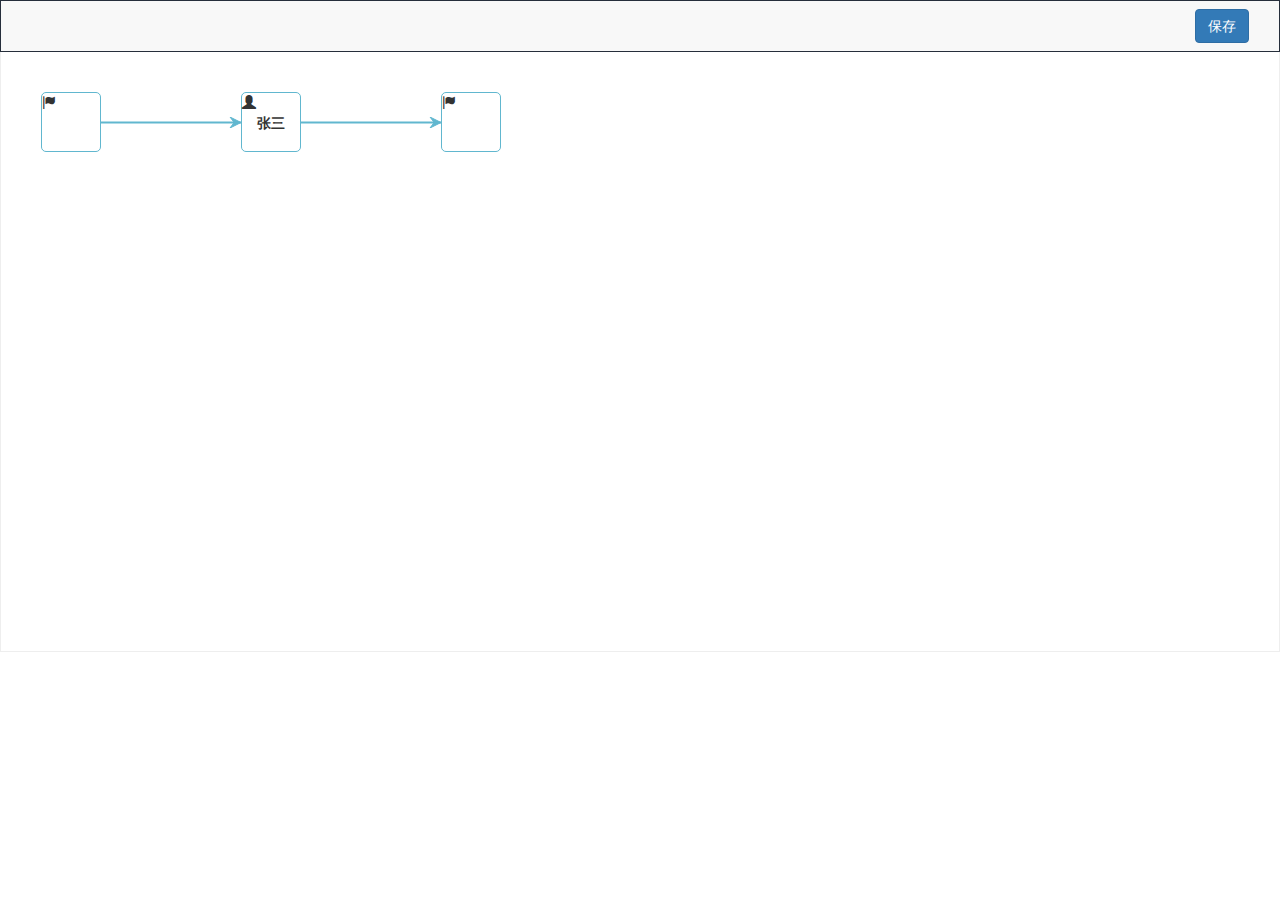
==== index-v2.html @ 49735f6e "implement batch operation" ====
<!doctype html>
<html>
<head>
  <title>nxmodeler-demo</title>
  <link rel="stylesheet" type="text/css" href="lib/jquery-ui/css/base/jquery-ui-1.10.4.custom.css" />
  <link rel="stylesheet" type="text/css" href="lib/bootstrap/3.3.7/css/bootstrap.css" />
  <link rel="stylesheet" type="text/css" href="lib/DataTables-Bootstrap3/1.10.16/datatables.css" />
  <link rel="stylesheet" type="text/css" href="lib/ztree/zTreeStyle/zTreeStyle.css" />
  <link rel="stylesheet" type="text/css" href="nx-modeler-v2.css" />
</head>

<body>
  <div id="modeler"></div>

  <script src="lib/jquery-ui/js/jquery-1.10.2.js"></script>
  <script src="lib/jquery-ui/js/jquery-ui-1.10.4.custom.js"></script>
  <script src="lib/jquery-ui-contextmenu-1.18.1/jquery.ui-contextmenu.js"></script>
  <script src="lib/bootstrap/3.3.7/js/bootstrap.js"></script>
  <script src="lib/ztree/jquery.ztree.core-3.5.js"></script>
  <script src="lib/DataTables-Bootstrap3/1.10.16/datatables.js"></script>
  <script src="lib/jsplumb.js"></script>
  <!-- <script src="example_model.js"></script> -->
  <script src="nx-modeler-v2.js"></script>
  <script>
    $(function () {
      $('#modeler').nxmodeler({
        commiter: {
          assignee: '0001',
          name: '张三'
        },
        // model: model2,
        onSave: function(modelName, model){
          console.log('modelName: ' + modelName);
          console.log(JSON.stringify(model, null, 2));
        }
      });
    });
  </script>
</body>
</html>
---- lib/DataTables-Bootstrap3/1.10.16/datatables.css ----
/*
 * This combined file was created by the DataTables downloader builder:
 *   https://datatables.net/download
 *
 * To rebuild or modify this file with the latest versions of the included
 * software please visit:
 *   https://datatables.net/download/#bs/dt-1.10.16/sl-1.2.4
 *
 * Included libraries:
 *   DataTables 1.10.16, Select 1.2.4
 */

table.dataTable {
  clear: both;
  margin-top: 6px !important;
  margin-bottom: 6px !important;
  max-width: none !important;
  border-collapse: separate !important;
}
table.dataTable td,
table.dataTable th {
  -webkit-box-sizing: content-box;
  box-sizing: content-box;
}
table.dataTable td.dataTables_empty,
table.dataTable th.dataTables_empty {
  text-align: center;
}
table.dataTable.nowrap th,
table.dataTable.nowrap td {
  white-space: nowrap;
}

div.dataTables_wrapper div.dataTables_length label {
  font-weight: normal;
  text-align: left;
  white-space: nowrap;
}
div.dataTables_wrapper div.dataTables_length select {
  width: 75px;
  display: inline-block;
}
div.dataTables_wrapper div.dataTables_filter {
  text-align: right;
}
div.dataTables_wrapper div.dataTables_filter label {
  font-weight: normal;
  white-space: nowrap;
  text-align: left;
}
div.dataTables_wrapper div.dataTables_filter input {
  margin-left: 0.5em;
  display: inline-block;
  width: auto;
}
div.dataTables_wrapper div.dataTables_info {
  padding-top: 8px;
  white-space: nowrap;
}
div.dataTables_wrapper div.dataTables_paginate {
  margin: 0;
  white-space: nowrap;
  text-align: right;
}
div.dataTables_wrapper div.dataTables_paginate ul.pagination {
  margin: 2px 0;
  white-space: nowrap;
}
div.dataTables_wrapper div.dataTables_processing {
  position: absolute;
  top: 50%;
  left: 50%;
  width: 200px;
  margin-left: -100px;
  margin-top: -26px;
  text-align: center;
  padding: 1em 0;
}

table.dataTable thead > tr > th.sorting_asc, table.dataTable thead > tr > th.sorting_desc, table.dataTable thead > tr > th.sorting,
table.dataTable thead > tr > td.sorting_asc,
table.dataTable thead > tr > td.sorting_desc,
table.dataTable thead > tr > td.sorting {
  padding-right: 30px;
}
table.dataTable thead > tr > th:active,
table.dataTable thead > tr > td:active {
  outline: none;
}
table.dataTable thead .sorting,
table.dataTable thead .sorting_asc,
table.dataTable thead .sorting_desc,
table.dataTable thead .sorting_asc_disabled,
table.dataTable thead .sorting_desc_disabled {
  cursor: pointer;
  position: relative;
}
table.dataTable thead .sorting:after,
table.dataTable thead .sorting_asc:after,
table.dataTable thead .sorting_desc:after,
table.dataTable thead .sorting_asc_disabled:after,
table.dataTable thead .sorting_desc_disabled:after {
  position: absolute;
  bottom: 8px;
  right: 8px;
  display: block;
  font-family: 'Glyphicons Halflings';
  opacity: 0.5;
}
table.dataTable thead .sorting:after {
  opacity: 0.2;
  content: "\e150";
  /* sort */
}
table.dataTable thead .sorting_asc:after {
  content: "\e155";
  /* sort-by-attributes */
}
table.dataTable thead .sorting_desc:after {
  content: "\e156";
  /* sort-by-attributes-alt */
}
table.dataTable thead .sorting_asc_disabled:after,
table.dataTable thead .sorting_desc_disabled:after {
  color: #eee;
}

div.dataTables_scrollHead table.dataTable {
  margin-bottom: 0 !important;
}

div.dataTables_scrollBody > table {
  border-top: none;
  margin-top: 0 !important;
  margin-bottom: 0 !important;
}
div.dataTables_scrollBody > table > thead .sorting:after,
div.dataTables_scrollBody > table > thead .sorting_asc:after,
div.dataTables_scrollBody > table > thead .sorting_desc:after {
  display: none;
}
div.dataTables_scrollBody > table > tbody > tr:first-child > th,
div.dataTables_scrollBody > table > tbody > tr:first-child > td {
  border-top: none;
}

div.dataTables_scrollFoot > .dataTables_scrollFootInner {
  box-sizing: content-box;
}
div.dataTables_scrollFoot > .dataTables_scrollFootInner > table {
  margin-top: 0 !important;
  border-top: none;
}

@media screen and (max-width: 767px) {
  div.dataTables_wrapper div.dataTables_length,
  div.dataTables_wrapper div.dataTables_filter,
  div.dataTables_wrapper div.dataTables_info,
  div.dataTables_wrapper div.dataTables_paginate {
    text-align: center;
  }
}
table.dataTable.table-condensed > thead > tr > th {
  padding-right: 20px;
}
table.dataTable.table-condensed .sorting:after,
table.dataTable.table-condensed .sorting_asc:after,
table.dataTable.table-condensed .sorting_desc:after {
  top: 6px;
  right: 6px;
}

table.table-bordered.dataTable th,
table.table-bordered.dataTable td {
  border-left-width: 0;
}
table.table-bordered.dataTable th:last-child, table.table-bordered.dataTable th:last-child,
table.table-bordered.dataTable td:last-child,
table.table-bordered.dataTable td:last-child {
  border-right-width: 0;
}
table.table-bordered.dataTable tbody th,
table.table-bordered.dataTable tbody td {
  border-bottom-width: 0;
}

div.dataTables_scrollHead table.table-bordered {
  border-bottom-width: 0;
}

div.table-responsive > div.dataTables_wrapper > div.row {
  margin: 0;
}
div.table-responsive > div.dataTables_wrapper > div.row > div[class^="col-"]:first-child {
  padding-left: 0;
}
div.table-responsive > div.dataTables_wrapper > div.row > div[class^="col-"]:last-child {
  padding-right: 0;
}


table.dataTable tbody > tr.selected,
table.dataTable tbody > tr > .selected {
  background-color: #08C;
}
table.dataTable.stripe tbody > tr.odd.selected,
table.dataTable.stripe tbody > tr.odd > .selected, table.dataTable.display tbody > tr.odd.selected,
table.dataTable.display tbody > tr.odd > .selected {
  background-color: #0085c7;
}
table.dataTable.hover tbody > tr.selected:hover,
table.dataTable.hover tbody > tr > .selected:hover, table.dataTable.display tbody > tr.selected:hover,
table.dataTable.display tbody > tr > .selected:hover {
  background-color: #0083c5;
}
table.dataTable.order-column tbody > tr.selected > .sorting_1,
table.dataTable.order-column tbody > tr.selected > .sorting_2,
table.dataTable.order-column tbody > tr.selected > .sorting_3,
table.dataTable.order-column tbody > tr > .selected, table.dataTable.display tbody > tr.selected > .sorting_1,
table.dataTable.display tbody > tr.selected > .sorting_2,
table.dataTable.display tbody > tr.selected > .sorting_3,
table.dataTable.display tbody > tr > .selected {
  background-color: #0085c8;
}
table.dataTable.display tbody > tr.odd.selected > .sorting_1, table.dataTable.order-column.stripe tbody > tr.odd.selected > .sorting_1 {
  background-color: #0081c1;
}
table.dataTable.display tbody > tr.odd.selected > .sorting_2, table.dataTable.order-column.stripe tbody > tr.odd.selected > .sorting_2 {
  background-color: #0082c2;
}
table.dataTable.display tbody > tr.odd.selected > .sorting_3, table.dataTable.order-column.stripe tbody > tr.odd.selected > .sorting_3 {
  background-color: #0083c4;
}
table.dataTable.display tbody > tr.even.selected > .sorting_1, table.dataTable.order-column.stripe tbody > tr.even.selected > .sorting_1 {
  background-color: #0085c8;
}
table.dataTable.display tbody > tr.even.selected > .sorting_2, table.dataTable.order-column.stripe tbody > tr.even.selected > .sorting_2 {
  background-color: #0086ca;
}
table.dataTable.display tbody > tr.even.selected > .sorting_3, table.dataTable.order-column.stripe tbody > tr.even.selected > .sorting_3 {
  background-color: #0087cb;
}
table.dataTable.display tbody > tr.odd > .selected, table.dataTable.order-column.stripe tbody > tr.odd > .selected {
  background-color: #0081c1;
}
table.dataTable.display tbody > tr.even > .selected, table.dataTable.order-column.stripe tbody > tr.even > .selected {
  background-color: #0085c8;
}
table.dataTable.display tbody > tr.selected:hover > .sorting_1, table.dataTable.order-column.hover tbody > tr.selected:hover > .sorting_1 {
  background-color: #007dbb;
}
table.dataTable.display tbody > tr.selected:hover > .sorting_2, table.dataTable.order-column.hover tbody > tr.selected:hover > .sorting_2 {
  background-color: #007ebd;
}
table.dataTable.display tbody > tr.selected:hover > .sorting_3, table.dataTable.order-column.hover tbody > tr.selected:hover > .sorting_3 {
  background-color: #007fbf;
}
table.dataTable.display tbody > tr:hover > .selected,
table.dataTable.display tbody > tr > .selected:hover, table.dataTable.order-column.hover tbody > tr:hover > .selected,
table.dataTable.order-column.hover tbody > tr > .selected:hover {
  background-color: #007dbb;
}
table.dataTable tbody td.select-checkbox,
table.dataTable tbody th.select-checkbox {
  position: relative;
}
table.dataTable tbody td.select-checkbox:before, table.dataTable tbody td.select-checkbox:after,
table.dataTable tbody th.select-checkbox:before,
table.dataTable tbody th.select-checkbox:after {
  display: block;
  position: absolute;
  top: 1.2em;
  left: 50%;
  width: 12px;
  height: 12px;
  box-sizing: border-box;
}
table.dataTable tbody td.select-checkbox:before,
table.dataTable tbody th.select-checkbox:before {
  content: ' ';
  margin-top: -6px;
  margin-left: -6px;
  border: 1px solid black;
  border-radius: 3px;
}
table.dataTable tr.selected td.select-checkbox:after,
table.dataTable tr.selected th.select-checkbox:after {
  content: '\2714';
  margin-top: -11px;
  margin-left: -4px;
  text-align: center;
  text-shadow: 1px 1px #B0BED9, -1px -1px #B0BED9, 1px -1px #B0BED9, -1px 1px #B0BED9;
}

div.dataTables_wrapper span.select-info,
div.dataTables_wrapper span.select-item {
  margin-left: 0.5em;
}

@media screen and (max-width: 640px) {
  div.dataTables_wrapper span.select-info,
  div.dataTables_wrapper span.select-item {
    margin-left: 0;
    display: block;
  }
}
table.dataTable tbody tr.selected,
table.dataTable tbody th.selected,
table.dataTable tbody td.selected {
  color: white;
}
table.dataTable tbody tr.selected a,
table.dataTable tbody th.selected a,
table.dataTable tbody td.selected a {
  color: #a2d4ed;
}
---- lib/ztree/zTreeStyle/zTreeStyle.css ----
/*-------------------------------------
zTree Style

version:	3.4
author:		Hunter.z
email:		hunter.z@263.net
website:	http://code.google.com/p/jquerytree/

-------------------------------------*/

.ztree * {padding:0; margin:0; font-size:12px; font-family: Verdana, Arial, Helvetica, AppleGothic, sans-serif}
.ztree {margin:0; padding:5px; color:#333;height: 500px;overflow-y: auto;overflow-x: auto; }
.ztree li{padding:0; margin:0; list-style:none; line-height:14px; text-align:left; white-space:nowrap; outline:0}
.ztree li ul{ margin:0; padding:0 0 0 18px}
.ztree li ul.line{ background:url(./img/line_conn.gif) 0 0 repeat-y;}

.ztree li a {padding:1px 3px 0 0; margin:0; cursor:pointer; height:17px; color:#333; background-color: transparent;
	text-decoration:none; vertical-align:top; display: inline-block}
.ztree li a:hover {text-decoration:underline}
.ztree li a.curSelectedNode {padding-top:0px; background-color:#FFE6B0; color:black; height:16px; border:1px #FFB951 solid; opacity:0.8;}
.ztree li a.curSelectedNode_Edit {padding-top:0px; background-color:#FFE6B0; color:black; height:16px; border:1px #FFB951 solid; opacity:0.8;}
.ztree li a.tmpTargetNode_inner {padding-top:0px; background-color:#316AC5; color:white; height:16px; border:1px #316AC5 solid;
	opacity:0.8; filter:alpha(opacity=80)}
.ztree li a.tmpTargetNode_prev {}
.ztree li a.tmpTargetNode_next {}
.ztree li a input.rename {height:14px; width:80px; padding:0; margin:0;
	font-size:12px; border:1px #7EC4CC solid; *border:0px}
.ztree li span {line-height:16px; margin-right:2px}
.ztree li span.button {line-height:0; margin:0; width:16px; height:16px; display: inline-block; vertical-align:middle;
	border:0 none; cursor: pointer;outline:none;
	background-color:transparent; background-repeat:no-repeat; background-attachment: scroll;
	background-image:url("./img/zTreeStandard.png"); *background-image:url("./img/zTreeStandard.gif")}

.ztree li span.button.chk {width:13px; height:13px; margin:0 3px 0 0; cursor: auto}
.ztree li span.button.chk.checkbox_false_full {background-position:0 0}
.ztree li span.button.chk.checkbox_false_full_focus {background-position:0 -14px}
.ztree li span.button.chk.checkbox_false_part {background-position:0 -28px}
.ztree li span.button.chk.checkbox_false_part_focus {background-position:0 -42px}
.ztree li span.button.chk.checkbox_false_disable {background-position:0 -56px}
.ztree li span.button.chk.checkbox_true_full {background-position:-14px 0}
.ztree li span.button.chk.checkbox_true_full_focus {background-position:-14px -14px}
.ztree li span.button.chk.checkbox_true_part {background-position:-14px -28px}
.ztree li span.button.chk.checkbox_true_part_focus {background-position:-14px -42px}
.ztree li span.button.chk.checkbox_true_disable {background-position:-14px -56px}
.ztree li span.button.chk.radio_false_full {background-position:-28px 0}
.ztree li span.button.chk.radio_false_full_focus {background-position:-28px -14px}
.ztree li span.button.chk.radio_false_part {background-position:-28px -28px}
.ztree li span.button.chk.radio_false_part_focus {background-position:-28px -42px}
.ztree li span.button.chk.radio_false_disable {background-position:-28px -56px}
.ztree li span.button.chk.radio_true_full {background-position:-42px 0}
.ztree li span.button.chk.radio_true_full_focus {background-position:-42px -14px}
.ztree li span.button.chk.radio_true_part {background-position:-42px -28px}
.ztree li span.button.chk.radio_true_part_focus {background-position:-42px -42px}
.ztree li span.button.chk.radio_true_disable {background-position:-42px -56px}

.ztree li span.button.switch {width:18px; height:18px}
.ztree li span.button.root_open{background-position:-92px -54px}
.ztree li span.button.root_close{background-position:-74px -54px}
.ztree li span.button.roots_open{background-position:-92px 0}
.ztree li span.button.roots_close{background-position:-74px 0}
.ztree li span.button.center_open{background-position:-92px -18px}
.ztree li span.button.center_close{background-position:-74px -18px}
.ztree li span.button.bottom_open{background-position:-92px -36px}
.ztree li span.button.bottom_close{background-position:-74px -36px}
.ztree li span.button.noline_open{background-position:-92px -72px}
.ztree li span.button.noline_close{background-position:-74px -72px}
.ztree li span.button.root_docu{ background:none;}
.ztree li span.button.roots_docu{background-position:-56px 0}
.ztree li span.button.center_docu{background-position:-56px -18px}
.ztree li span.button.bottom_docu{background-position:-56px -36px}
.ztree li span.button.noline_docu{ background:none;}

.ztree li span.button.ico_open{margin-right:2px; background-position:-110px -16px; vertical-align:top; *vertical-align:middle}
.ztree li span.button.ico_close{margin-right:2px; background-position:-110px 0; vertical-align:top; *vertical-align:middle}
.ztree li span.button.ico_docu{margin-right:2px; background-position:-110px -32px; vertical-align:top; *vertical-align:middle}
.ztree li span.button.edit {margin-right:2px; background-position:-110px -48px; vertical-align:top; *vertical-align:middle}
.ztree li span.button.remove {margin-right:2px; background-position:-110px -64px; vertical-align:top; *vertical-align:middle}

.ztree li span.button.ico_loading{margin-right:2px; background:url(./img/loading.gif) no-repeat scroll 0 0 transparent; vertical-align:top; *vertical-align:middle}

ul.tmpTargetzTree {background-color:#FFE6B0; opacity:0.8; filter:alpha(opacity=80)}

span.tmpzTreeMove_arrow {width:16px; height:16px; display: inline-block; padding:0; margin:2px 0 0 1px; border:0 none; position:absolute;
	background-color:transparent; background-repeat:no-repeat; background-attachment: scroll;
	background-position:-110px -80px; background-image:url("./img/zTreeStandard.png"); *background-image:url("./img/zTreeStandard.gif")}

ul.ztree.zTreeDragUL {margin:0; padding:0; position:absolute; width:auto; height:auto;overflow:hidden; background-color:#cfcfcf; border:1px #00B83F dotted; opacity:0.8; filter:alpha(opacity=80)}
.zTreeMask {z-index:10000; background-color:#cfcfcf; opacity:0.0; filter:alpha(opacity=0); position:absolute}

/* level style*/
/*.ztree li span.button.level0 {
	display:none;
}
.ztree li ul.level0 {
	padding:0;
	background:none;
}*/
---- nx-modeler-v2.css ----
.nxmodeler-container > .navbar {
  margin-bottom: 0;
  border-color: #262e3b;
  border-radius: 0;
}

.nxmodeler-wrap {
  width: 100%;
  height: 600px;
  overflow: auto;
  border: 1px solid #eee;
  border-top: 0;
}

.nxmodeler-canvas {
  position: relative;
  margin: 40px;
}

.nxmodeler-eventnode {
  position: absolute;
  width: 60px;
  height: 60px;
  border: 1px solid #61B7CF;
  border-radius: 5px;
}

.nxmodeler-usertask {
  position: absolute;
  width: 60px;
  height: 60px;
  border: 1px solid #61B7CF;
  border-radius: 5px;
}

.nxmodeler-usertask:hover {
  border: 1px solid #216477;
  cursor: pointer;
}

.nxmodeler-gateway {
  position: absolute;
  width: 60px;
  height: 60px;
  border: 1px solid #61B7CF;
  border-radius: 5px;
}

.nxmodeler-usertask-label {
  position: absolute;
  top: 20px;
  left: 0;
  width: 100%;
  overflow: hidden;
  white-space: nowrap;
  text-align: center;
  font-weight: 600;
}

.nxmodeler-userpicker tbody tr {
  cursor: pointer;
}

.ui-widget {
  font-size: .8em;
}

.ui-menu {
  width: 150px;
}
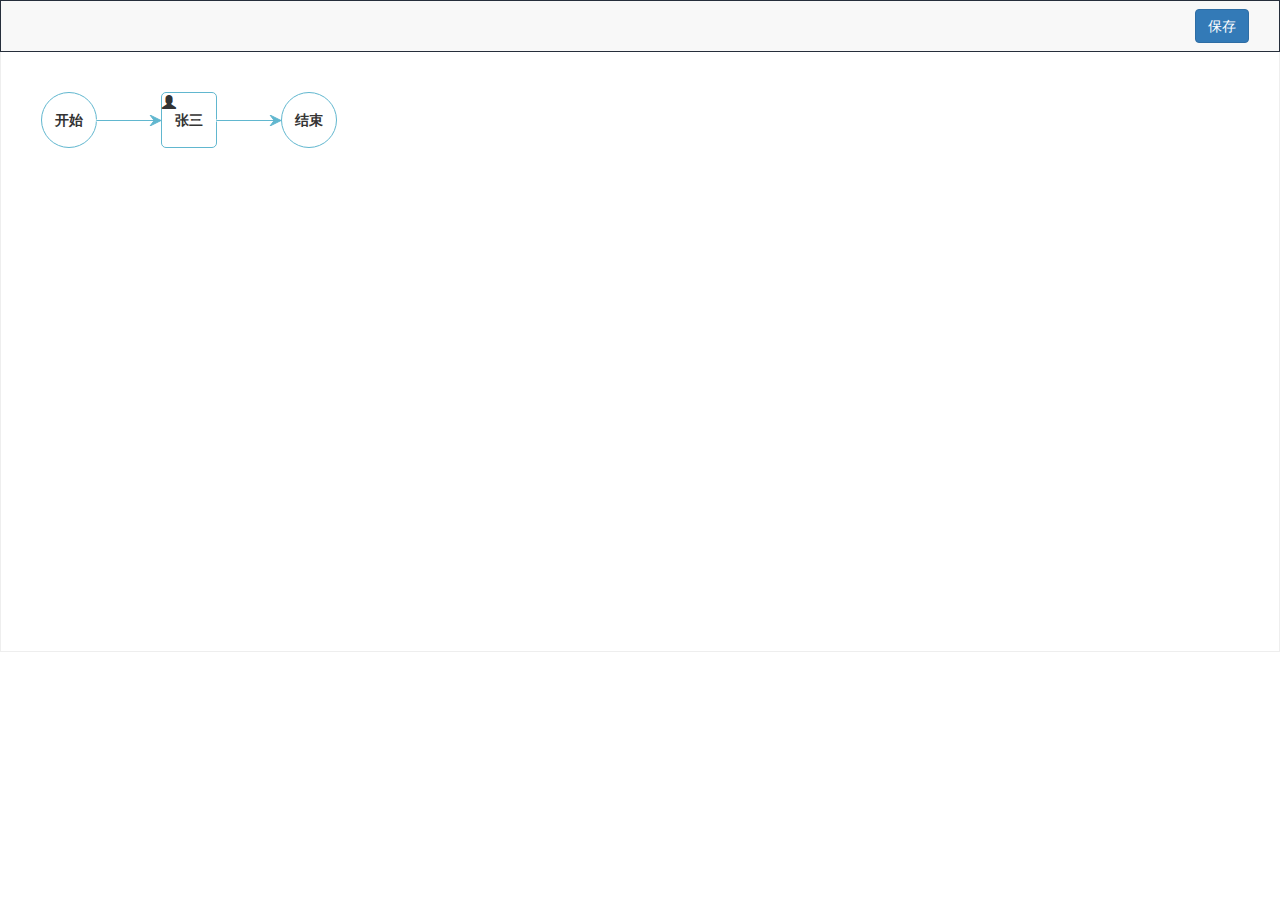
==== commit 260983d8: "add search field in userpicker" ====
--- a/index-v2.html
+++ b/index-v2.html
@@ -32,6 +32,58 @@
         onSave: function(modelName, model){
           console.log('modelName: ' + modelName);
           console.log(JSON.stringify(model, null, 2));
+        },
+        queryTree: function(param, callback){
+          console.debug('queryTree - param: %O', param);
+          var ztree_data =[
+            { id:1, pId:0, name:"父节点1 - 展开", open:"true"},
+            { id:11, pId:1, name:"父节点11 - 折叠"},
+            { id:111, pId:11, name:"叶子节点111"},
+            { id:112, pId:11, name:"叶子节点112"},
+            { id:113, pId:11, name:"叶子节点113"},
+            { id:114, pId:11, name:"叶子节点114"},
+            { id:12, pId:1, name:"父节点12 - 折叠"},
+            { id:121, pId:12, name:"叶子节点121"},
+            { id:122, pId:12, name:"叶子节点122"},
+            { id:123, pId:12, name:"叶子节点123"},
+            { id:124, pId:12, name:"叶子节点124"},
+            { id:13, pId:1, name:"父节点13 - 没有子节点", isParent:true},
+            { id:2, pId:0, name:"父节点2 - 折叠"},
+            { id:21, pId:2, name:"父节点21 - 展开", open:true},
+            { id:211, pId:21, name:"叶子节点211"},
+            { id:212, pId:21, name:"叶子节点212"},
+            { id:213, pId:21, name:"叶子节点213"},
+            { id:214, pId:21, name:"叶子节点214"},
+            { id:22, pId:2, name:"父节点22 - 折叠"},
+            { id:221, pId:22, name:"叶子节点221"},
+            { id:222, pId:22, name:"叶子节点222"},
+            { id:223, pId:22, name:"叶子节点223"},
+            { id:224, pId:22, name:"叶子节点224"},
+            { id:23, pId:2, name:"父节点23 - 折叠"},
+            { id:231, pId:23, name:"叶子节点231"},
+            { id:232, pId:23, name:"叶子节点232"},
+            { id:233, pId:23, name:"叶子节点233"},
+            { id:234, pId:23, name:"叶子节点234"},
+            { id:3, pId:0, name:"父节点3 - 没有子节点", isParent:true}
+          ];
+          callback(ztree_data, {expandId: 214});
+        },
+        queryTable: function(param, callback){
+          console.debug('queryTable - param: %O', param);
+          var table_data = [
+            {DISPLAYNAME: "俞新海", USERNAME: "yuxinhai", ID: 1049, PARTYNAME: "信息部-java开发组"},
+            {DISPLAYNAME: "冯宇鹏", USERNAME: "fengyupeng", ID: 1071, PARTYNAME: "信息部-java开发组"},
+            {DISPLAYNAME: "庞泓", USERNAME: "panghong", ID: 1072, PARTYNAME: "信息部-java开发组"},
+            {DISPLAYNAME: "李亮", USERNAME: "liliang", ID: 1069, PARTYNAME: "信息部-java开发组"},
+            {DISPLAYNAME: "李强", USERNAME: "liqiang", ID: 1096, PARTYNAME: "信息部-java开发组"},
+            {DISPLAYNAME: "杜佳鹏", USERNAME: "dujiapeng", ID: 817031254523904, PARTYNAME: "信息部-java开发组"},
+            {DISPLAYNAME: "王哲", USERNAME: "wangzhe", ID: 973876359495680, PARTYNAME: "信息部-java开发组"},
+            {DISPLAYNAME: "王跃", USERNAME: "wangyue", ID: 817031819214848, PARTYNAME: "信息部-java开发组"},
+            {DISPLAYNAME: "郭宏波", USERNAME: "guohongbo", ID: 829431494967296, PARTYNAME: "信息部-java开发组"},
+            {DISPLAYNAME: "马磊", USERNAME: "malei", ID: 1068, PARTYNAME: "信息部-java开发组"},
+            {DISPLAYNAME: "马辰", USERNAME: "machen", ID: 1070, PARTYNAME: "信息部-java开发组"}
+          ];
+          callback(table_data);
         }
       });
     });
--- a/nx-modeler-v2.css
+++ b/nx-modeler-v2.css
@@ -14,47 +14,39 @@
 
 .nxmodeler-canvas {
   position: relative;
-  margin: 40px;
 }
 
-.nxmodeler-eventnode {
+.nxmodeler-node:hover {
+  border: 1px solid #216477;
+  cursor: pointer;
+}
+
+.nxmodeler-eventnode,
+.nxmodeler-gateway {
   position: absolute;
-  width: 60px;
-  height: 60px;
   border: 1px solid #61B7CF;
-  border-radius: 5px;
+  border-radius: 30px;
+}
+
+.nxmodeler-gateway .glyphicon {
+  font-size: 20px;
 }
 
 .nxmodeler-usertask {
   position: absolute;
-  width: 60px;
-  height: 60px;
-  border: 1px solid #61B7CF;
-  border-radius: 5px;
-}
-
-.nxmodeler-usertask:hover {
-  border: 1px solid #216477;
-  cursor: pointer;
-}
-
-.nxmodeler-gateway {
-  position: absolute;
-  width: 60px;
-  height: 60px;
   border: 1px solid #61B7CF;
   border-radius: 5px;
 }
 
 .nxmodeler-usertask-label {
   position: absolute;
-  top: 20px;
   left: 0;
   width: 100%;
   overflow: hidden;
   white-space: nowrap;
   text-align: center;
   font-weight: 600;
+  font-size: 14px;
 }
 
 .nxmodeler-userpicker tbody tr {
